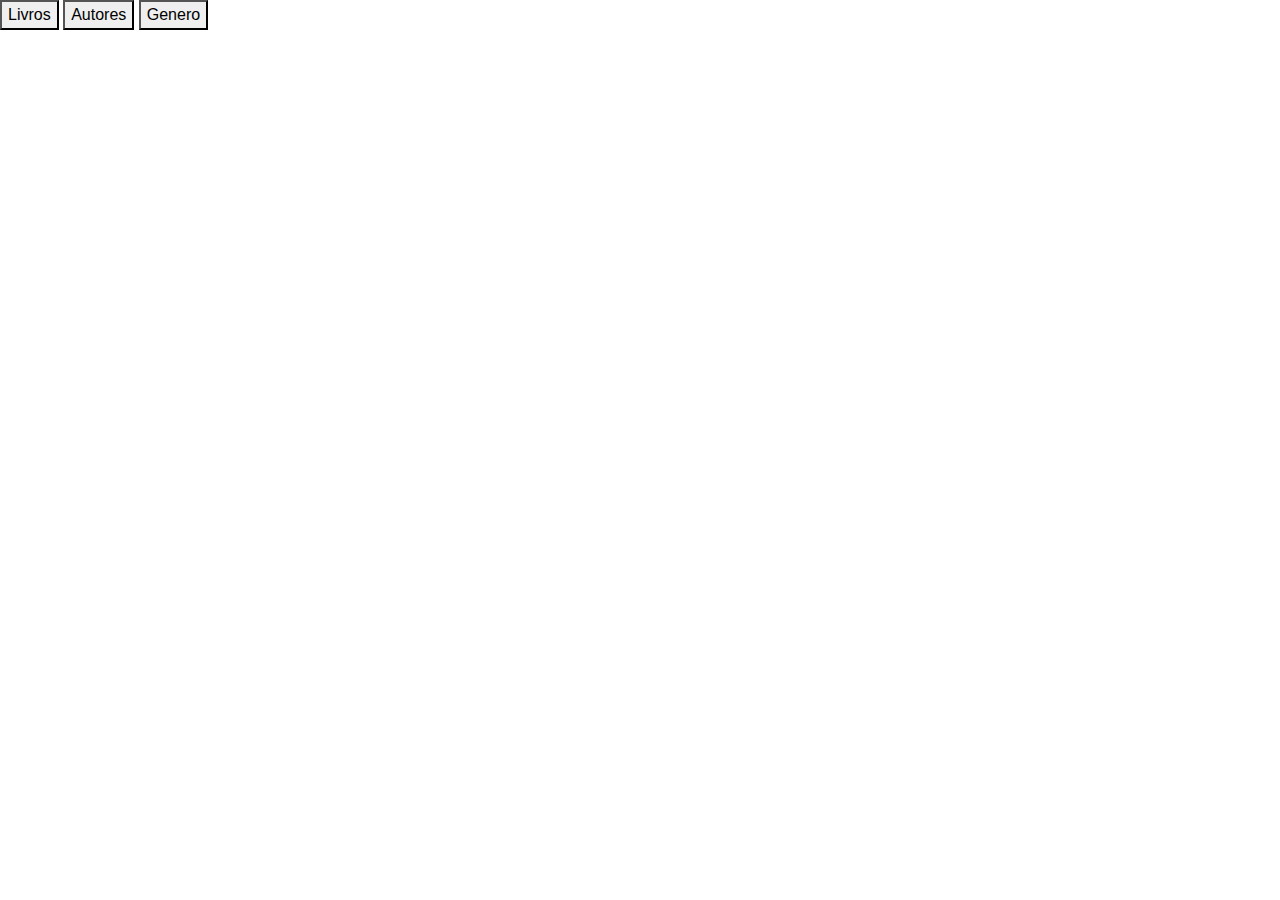
==== biblioteca-reprograma-master/index.html @ 6c570b8b "exercicios" ====
<!DOCTYPE html>
<html lang="en">
<head>
  <meta charset="UTF-8">
  <meta name="viewport" content="width=device-width, initial-scale=1.0">
  <meta http-equiv="X-UA-Compatible" content="ie=edge">
  <title>Biblioteca reprograma</title>
  <link rel="stylesheet" href="https://stackpath.bootstrapcdn.com/bootstrap/4.3.1/css/bootstrap.min.css" integrity="sha384-ggOyR0iXCbMQv3Xipma34MD+dH/1fQ784/j6cY/iJTQUOhcWr7x9JvoRxT2MZw1T" crossorigin="anonymous">
</head>
<body>
  <div>
    
      <button id="ordenar-livro">Livros</button>
      <button id="ordenar-autor">Autores</button>
      <button id="ordenar-genero">Genero</button>

  </div>
  




  <script type="text/javascript" src="./autores.js"></script>
  <script type="text/javascript" src="./script.js"></script>
</body>
</html>
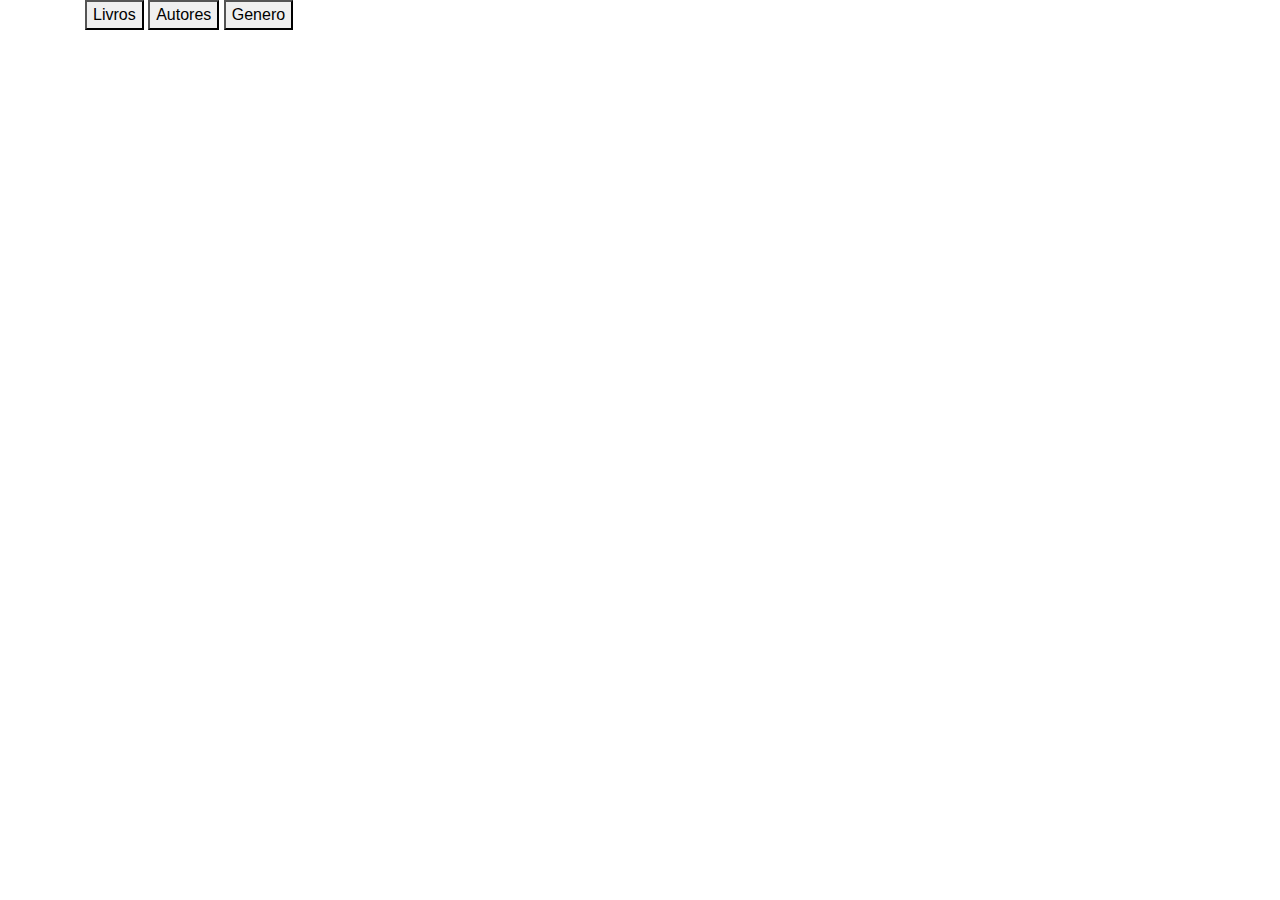
==== commit beac39dc: "usando promise e catch" ====
--- a/biblioteca-reprograma-master/index.html
+++ b/biblioteca-reprograma-master/index.html
@@ -9,17 +9,13 @@
 </head>
 <body>
   <div>
-    
+    <div class="container">
       <button id="ordenar-livro">Livros</button>
       <button id="ordenar-autor">Autores</button>
       <button id="ordenar-genero">Genero</button>
+    </div>  
 
   </div>
-  
-
-
-
-
   <script type="text/javascript" src="./autores.js"></script>
   <script type="text/javascript" src="./script.js"></script>
 </body>
